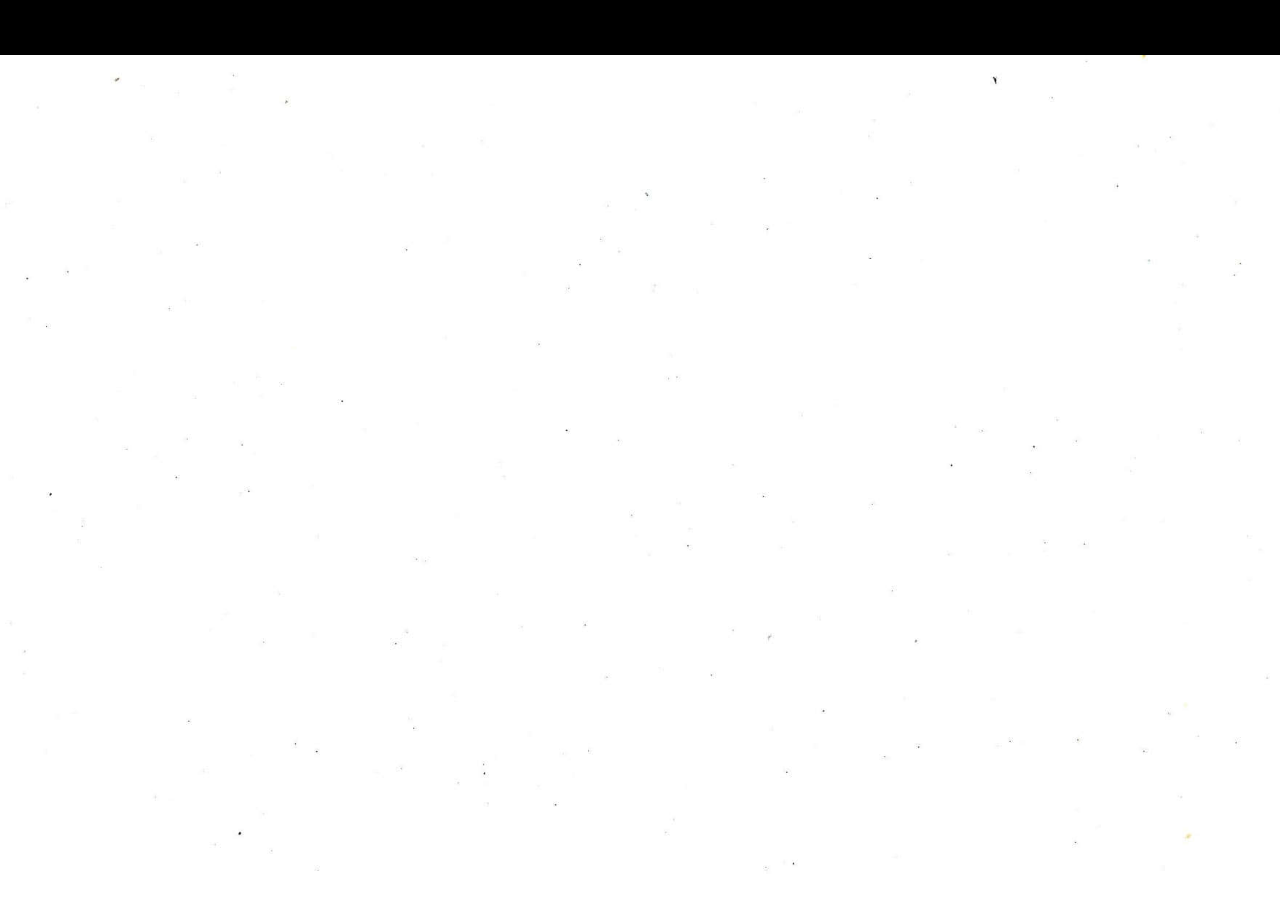
==== index.html @ 8abe1641 "final commit" ====
<!DOCTYPE html>
<html lang="en">
  <head>
    <meta charset="UTF-8" />
    <meta name="viewport" content="width=device-width, initial-scale=1.0" />
    <title>Hiroshi</title>
    <link rel="stylesheet" href="style.css" />
  </head>
  <body>
    <header></header>
    <div class="container">
      <div class="carousel">
        <div class="carousel-items" id="last"  >
          <img src="./images/preloader_4.jpg" alt="" />
        </div>
        <div class="carousel-items" >
          <img src="./images/white.jpg" alt="" />
        </div>
        <div class="carousel-items" id="stop">
          <div class="text-transition"><p class="logo-content">hiroshi</p></div>
        </div>
        <div class="carousel-items">
          <img src="./images/preloader_2.jpg" alt="" />
        </div>
        <div class="carousel-items">
          <img src="./images/preloader_3.jpg" alt="" />
        </div>
        <div class="carousel-items">
          <img src="./images/preloader_4.jpg" alt="" />
        </div>
        <div class="carousel-items" id="first">
          <img src="./images/preloader_1.jpg" alt="" />
        </div>
        
      </div>
    </div>
    <div class="parent-container">
      <div class="section-1">
        <div class="content">
          <div class="hiroshi"><h3>HiroshiArchitects</h3></div>
          <div class="both">
            <div class="paragraph">
              <p>
                Designed for all modern architecture and interior design
                websites
              </p>
            </div>
            <div class="button"><a href=""><span>Purchase</span></a></div>
          </div>
        </div>
      </div>
      <div class="section-2">
        <div class="content-2">
          <div class="con2-imgdiv">
            <a href="./pages/mainHome.html"
              ><img src="./images/landing-home-7.jpg" alt="" />
              <p>Main Home</p></a
            >
          </div>
          <div class="con2-imgdiv">
            <a href="./pages/page2.html"
              ><img src="./images/landing-home-4.jpg" alt="" />
              <p>Decor Studioo</p></a
            >
          </div>
        </div>
        <div class="content-2">
          <div class="con2-imgdiv">
            <a href="#"
              ><img src="./images/landing-home-9.jpg" alt="" />
              <p>Portfolio Tabs</p></a
            >
          </div>
          <div class="con2-imgdiv">
            <a href="./pages/showCase.html"
              ><img src="./images/landing-home-12.jpg" alt="" />
              <p>Building Showcase</p></a
            >
          </div>
        </div>
        <div class="content-2">
          <div class="con2-imgdiv">
            <a href="#"
              ><img src="./images/landing-home-7.jpg" alt="" />
              <p>Vertical Split Home</p></a
            >
          </div>
          <div class="con2-imgdiv">
            <a href="#"
              ><img src="./images/landing-home-11.jpg" alt="" />
              <p>Two Column Portfolio</p></a
            >
          </div>
        </div>
        <div class="content-2">
          <div class="con2-imgdiv">
            <a href="#"
              ><img src="./images/landing-home-2.jpg" alt="" />
              <p>Furniture Design</p></a
            >
          </div>
          <div class="con2-imgdiv">
            <a href="./pages/interior.html"
              ><img src="./images/landing-home-6.jpg" alt="" />
              <p>Interior Design</p></a
            >
          </div>
        </div>
        <div class="content-2">
          <div class="con2-imgdiv">
            <a href="#"
              ><img src="./images/landing-home-8.jpg" alt="" />
              <p>Tile Storage</p></a
            >
          </div>
          <div class="con2-imgdiv">
            <a href="#"
              ><img src="./images/landing-home-10.jpg" alt="" />
              <p>Horizontal Portfolio</p></a
            >
          </div>
        </div>

        <div class="content-2">
          <div class="con2-imgdiv">
            <a href="#"
              ><img src="./images/landing-home-5.jpg" alt="" />
              <p>Portfolio Minimal</p></a
            >
          </div>
          <div class="con2-imgdiv">
            <a href="./pages/modular.html"
              ><img src="./images/landing-home-3.jpg" alt="" />
              <p>Modular Housing</p></a
            >
          </div>
        </div>
      </div>
      <div class="section-3">
        <div class="content-3">
          <ul>
            <li>PORTFOLIO STYLES</li>
          </ul>
          <div class="para-3">
            <p>
              Hiroshi lets you easily display your projects in a number of
              creative ways
            </p>
          </div>
          <a href="#">View More</a>
        </div>
        <div class="content-3a">
          <div class="carousel-container">
            <div class="carousel-wrapper">
              <div class="carousel-item">
                <img src="./images/landing-shop-2-768x744.jpg" alt="" />
              </div>
              <div class="carousel-item">
                <img src="./images/landing-shop-1-768x744.jpg" alt="" />
              </div>
              <div class="carousel-item">
                <img src="./images/landing-shop-2-768x744.jpg" alt="" />
              </div>
              <div class="carousel-item">
                <img src="./images/landing-shop-1-768x744.jpg" alt="" />
              </div>
            </div>
            <button class="next-btn samebutton">
              <img src="./images/multimedia_11181576.png" />
            </button>
            <button class="prev-btn samebutton">
              <img src="./images/round-arrow_11181548.png" alt="" />
            </button>
          </div>
        </div>
      </div>
      <div class="section-4">
        <div class="content-4">
          <h3>
            Get everything your new site needs with Hiroshi, a theme that
            embodies modern architectural sensibilities.
          </h3>
        </div>
      </div>
      <div class="section-5"></div>
      <div class="section-6">
        <div class="content-6">
          <ul>
            <li>PORTFOLIO STYLES</li>
          </ul>
          <div class="para-6">
            <p>
              Hiroshi lets you easily display your projects in a number of
              creative ways
            </p>
          </div>
          <a href="#">View More</a>
        </div>
        <div class="content-6a">
          <div class="mini-carousel-container">
            <div class="mini-carousel-wrapper">
              <div class="mini-carousel-item">
                <img src="./images/landing-shop-2-768x744.jpg" alt="" />
              </div>
              <div class="mini-carousel-item">
                <img src="./images/landing-shop-1-768x744.jpg" alt="" />
              </div>
              <div class="mini-carousel-item">
                <img src="./images/landing-shop-2-768x744.jpg" alt="" />
              </div>
              <div class="mini-carousel-item">
                <img src="./images/landing-shop-1-768x744.jpg" alt="" />
              </div>
            </div>
            <button class="mini-next-btn mini-samebutton">
              <img src="./images/multimedia_11181576.png" />
            </button>
            <button class="mini-prev-btn mini-samebutton">
              <img src="./images/round-arrow_11181548.png" alt="" />
            </button>
          </div>
        </div>
      </div>
      <div class="section-7">
        <div class="content-7">
          <div class="content-7-head">
            <p>Predesigned Inner Pages<p>
          </div>
          <div class="scroll-container">
            <div class="orginal"></div>
            <div class="copy"></div>
            <div class="copy"></div>
          </div>
          <div class="scroll-container2">
            <div class="orginal2"></div>
            <div class="copy2"></div>
            <div class="copy3"></div>
          </div>
        </div>
      </div>
      <div class="section-8">
        <div class="content-8">
          <ul>
            <li>Responsive</li>
          </ul>
          <div class="para-8">
            <p>
              Immaculate look and feel on absolutely every device type and screen
            </p>
          </div>
          <div class="purchase"><button>Purchase</button></div>
        </div>
        <div class="content-8a">
          <div class="main-fade-container">
            <div class="fade-container">
                <div class="frame"><img src="images/frame-slider.png" alt=""></div>
                <img class="fading-images showing" src="./images/ipad-slider-2a.jpg" alt="">
                <img class="fading-images" src="./images/ipad-slider1-a.jpg" alt="">
            </div>
          </div>
        </div>
      
      </div>
      <div class="section-9">
        <div class="content-9">
          <p> A vast selection of beautifully designed layouts for presenting all your architecture & interior design projects, twelve full-blown website examples and much more- meet Hiroshi</p>
        </div>
      </div>
    </div>
  </body>
  <script src="script.js"></script>
</html>
---- style.css ----
* {
  padding: 0;
  margin: 0;
  box-sizing: border-box;
  font-family: "Nunito Sans", sans-serif;
  scroll-behavior: smooth;
}
header {
  height: 55px;
  width: 100%;
  background-color: black;
  position: sticky;
  top: 0;
  z-index: 10;
}
.parent-container {
  display: none;
  overflow-x: hidden;
}
.container {
  width: 100%;
  height: 91vh;
  position: relative;
  overflow: hidden;
  
}
.carousel {
  width: 100%;
  height: 100%;
  display: flex;
}
.carousel-items {
  min-width: 100%;
  height: 100%;
}
.carousel-items img {
  height: 100%;
  width: 100%;
  object-fit: cover;
}
.text-transition{
  width: 100%;
  height: 100%;
  display: flex;
  align-items: center;
  justify-content: center;
}
.logo-content{
  font-size: 50px;
  color: red;
  transform: translateX(80%);
  opacity: 0;
}
.logo-content.content-fade{
  opacity: 1;
  animation: bounce 5s ease-out;
}
.section-1 {
  width: 95%;
  margin: auto;
}
.con2-imgdiv {
  overflow-x: hidden;
}
.content {
  margin-top: 30px;
  display: flex;
  align-items: center;
  justify-content: space-between;
  flex-wrap: wrap;
  
}
.paragraph {
  width: 330px;
  height: 75px;
  display: flex;
  align-items: start;
  justify-content: center;
  line-height: 20px;
  padding: 10px 40px 0px 0px;
  font-size: 15px;
}

.both a{
  border: 1px solid black;
  padding: 15px 55px;
  text-decoration: none;
  color: black;
  position: relative;
  transition: color 0.5 ease-in;
}
.both a::after{
  content: '';
  height: 100%;
  width: 100%;
  position: absolute;
  background-color: black;
  left: 0;
  top: 0;
  transform-origin: right;
  z-index: -1;
  transform: scaleX(0);
  transition: transform .8s cubic-bezier(.22,.61,.36,1);
}
.both a:hover:after{
  transform: scaleX(1);
  transform-origin: left;
}
.both a:hover{
  color: white;
}

.hiroshi {
  width: 500px;
}
.both {
  display: flex;
  align-items: center;
  justify-content: center;
  flex-wrap: wrap;
}
.section-2 {
  width: 94%;
  margin: auto;
  display: flex;
  align-items: center;
  justify-content: center;
  flex-wrap: wrap;
  padding-top: 50px;
}
.content-2 {
  width: 100%;
  display: flex;
  justify-content: space-between;
  flex-wrap: wrap;
  padding-left: 18px;
  margin-bottom: 60px;
  gap: 20px;
}
.content-2 div {
  flex: 1 1 370px;
}
.content-2 img {
  max-width: 95%;
  height: auto;
  transform: translateX(-100%);
  align-items: center;
  justify-content: center;
  margin-top: 20px;
  object-fit: cover;
  padding-left: 20px;
  transition: transform ease-in 1s;
  opacity: 0;
}
.content-2 a {
  text-decoration: none;
  color: black;
}
.content-2 div.fade img {
  transform: translateX(0);
  opacity: 1;
}
.content-2 div.fade p {
  transform: translateX(0);
  opacity: 1;
}
.content-2 p {
  margin-top: 20px;
  padding-left: 20px;
  transform: translateX(10%);
  transition: transform ease-in-out 1s;
  opacity: 0;
}
.section-3 {
  width: 100%;
  display: flex;
  align-items: center;
  justify-content: center;
  flex-wrap: wrap;
  background-color: #f4f3ef;
  padding: 100px 0px;
}
.content-3 {
  display: flex;
  width: 50%;
  flex-direction: column;
  padding-left: 100px;
  padding-bottom: 100px;
  justify-content: start;
  flex: 1 1 340px;
}
.content-3 ul {
  text-decoration: dotted;
  padding-left: 10px;
  font-size: 12px;
  letter-spacing: 3px;
}

.content-3a {
  width: 50%;
  object-fit: cover;
  flex: 1 1 340px;
  padding-left: 30px;
}
.content-3a img {
  object-fit: contain;
  width: 100%;
  max-height: 650px;
}
.content-3 a {
  text-decoration: none;
  color: black;
  font-size: 10px;
  font-size: 12px;
  letter-spacing: 3px;
}
.carousel-container {
  width: 90%;
  overflow: hidden;
  position: relative;
  min-height: 400px;
  padding-bottom: 20px;
}

.carousel-wrapper {
  display: flex;
  transition: transform 1.5s ease-in-out;
}

.carousel-item {
  min-width: 100%;
  box-sizing: border-box;
  transition: opacity 1s ease-in-out;
}

.samebutton {
  position: absolute;
  top: 100%;
  transform: translateY(-60%);
  padding: 10px;
  cursor: pointer;
  z-index: 10;
  border: none;
  height: 40px;
  width: 40px;
  background-color: transparent;
}
.next-btn {
  left: 85%;
}

.prev-btn {
  right: 11%;
}
.para-3 {
  width: 90%;
  font-size: 38px;
  margin: 50px 0px;
}
.section-4 {
  background-image: url(./images/blog-s13.jpg);
  width: 100%;
  height: 500px;
  background-size: cover;
  background-repeat: no-repeat;
}
.content-4 {
  display: flex;
  align-items: center;
  width: 50%;
  height: 100%;
  padding: 50px;
  margin-left: 30px;
}
.content-4 h3 {
  font-weight: normal;
  padding-top: 140px;
  color: white;
  word-spacing: 3px;
  font-size: 32px;
}
.section-5 {
  background-color: black;
  display: flex;
  flex-wrap: wrap;
  align-items: center;
  justify-content: space-around;
  height: 80px;
}
.section-6 {
  width: 100%;
  display: flex;
  align-items: center;
  justify-content: center;
  flex-wrap: wrap;
  background-color: #f4f3ef;
  padding: 100px 0px;
}
.content-6 {
  display: flex;
  width: 50%;
  flex-direction: column;
  padding-left: 100px;
  padding-bottom: 100px;
  justify-content: start;
  flex: 1 1 340px;
}
.content-6 ul {
  text-decoration: dotted;
  padding-left: 10px;
  font-size: 12px;
  letter-spacing: 3px;
}

.content-6 a {
  text-decoration: none;
  color: black;
  font-size: 10px;
  font-size: 12px;
  letter-spacing: 3px;
}
.para-6 {
  width: 90%;
  font-size: 38px;
  margin: 50px 0px;
}
.content-6a {
  width: 50%;
  flex: 1 1 340px;
  padding-left: 30px;
}
.mini-carousel-container {
  width: 90%;
  overflow: hidden;
  position: relative;
  min-height: 400px;
  padding-bottom: 20px;
}

.mini-carousel-wrapper {
  display: flex;
  transition: transform 1.5s ease-in-out;
  
}

.mini-carousel-item {
  min-width: 100%;
  box-sizing: border-box;
  transition: opacity 1s ease-in-out;
}

.mini-samebutton {
  position: absolute;
  top: 100%;
  transform: translateY(-60%);
  padding: 10px;
  cursor: pointer;
  z-index: 10;
  border: none;
  height: 40px;
  width: 40px;
  background-color: transparent;
}
.content-6a img {
  object-fit: contain;
  width: 100%;
  max-height: 650px;
}
.mini-next-btn {
  left: 85%;
}

.mini-prev-btn {
  right: 11%;
}
.section-7 {
  overflow-x: hidden;
  padding-top: 20px;
}
.content-7 {
  margin: 100px 0px;
  padding: 5px;
}
.content-7 p {
  font-size: 38px;
  padding: 10px 100px;
}
.scroll-container {
  display: flex;
  flex-direction: row;
  width: max-content;
  flex-wrap: nowrap;
  transition: transform ease-in-out ;
  margin-bottom: 5px;

}
.scroll-container2 {
  display: flex;
  flex-direction: row;
  width: max-content;
  flex-wrap: nowrap;
  transition: transform ease-in-out ;
  margin: 5px;
}
.orginal {
  height: 302px;
  width: 2170px;
  background-image: url(./images/landing-marquee-1.jpg);
  background-size: cover;
}
.copy {
  height: 302px;
  width: 2170px;
  background-image: url(./images/landing-marquee-1.jpg);
  background-size: cover;
}
.orginal2 {
  height: 302px;
  width: 2170px;
  background-image: url(./images/landing-marquee-2.jpg);
  background-size: cover;
  position: relative;
  right:600px;
}
.copy2 {
  height: 302px;
  width: 2170px;
  background-image: url(./images/landing-marquee-2.jpg);
  background-size: cover;
  position: relative;
  right: 600px;
}
.copy3 {
  height: 302px;
  width: 2170px;
  background-image: url(./images/landing-marquee-2.jpg);
  background-size: cover;
  position: relative;
  right: 500px;
}
.section-8{
  width: 100%;
  display: flex;
  align-items: center;
  justify-content: center;
  flex-wrap: wrap;
  background-color: #f4f3ef;
  padding: 100px 0px;
  transition: background .5s ease;
}
.content-8{
  display: flex;
  width: 50%;
  flex-direction: column;
  padding-left: 100px;
  padding-bottom: 100px;
  justify-content: start;
  flex: 1 1 540px;
}
.content-8 ul{
  text-decoration: dotted;
  padding-left: 10px;
  font-size: 12px;
  letter-spacing: 3px;
}

.content-8 a{
  text-decoration: none;
  color: black;
  font-size: 10px;
  font-size: 12px;
  letter-spacing: 3px;
}
.para-8{
  width: 90%;
  font-size: 38px;
  margin: 50px 0px;
}
.content-8a{
  width: 50%;
  flex: 1 1 700px;
  display: flex;
  align-items: center;
  justify-content: center;
}
.main-fade-container{
  width: 80%;
  min-height: 80VH;
  
}
.fade-container{
  position: relative;
  max-width:80%;
  min-width: 80%;
  min-height: 60vh;
}
.fading-images{
  height: 100%;
  width: 100%;
  object-fit: fill;
  position: absolute;
  top: 0;
  right: 0;
  border-radius: 20px;
  opacity: 0;
  transition: opacity 5 ease-out;
} 
.showing{
  animation: fadeAnimation 5s ease-in-out;
}
.fade-container img:first-child{
  z-index: 3;
  opacity: 1;
  height: 100%;
  width: 100%;
  object-fit: fill;
  position: absolute;
  top: 0;
  right: 0;

}
.section-9{
  width: 100%;
  background-color: black;
  padding: 40px;
}
.content-9{
  width: 50%;
  padding-left: 20px;
}
.content-9 p{
  font-size: 15px;
  color: white;
  line-height:25px;
}
.purchase{
  width: 40%;
}
.purchase button{
  padding: 15px 80px;
  background-color: transparent;
  border: 1px solid black;
}

@media (max-width: 1300px) {
  .section-1 {
    padding: 0;
  }

  .hiroshi {
    width: 100%;
    display: flex;
    align-items: center;
    justify-content: center;
    margin-top: 40px;
  }
  .button {
    width: 100%;
    display: flex;
    align-items: center;
    justify-content: center;
  }
  .paragraph {
    text-align: center;
    padding: 0;
    width: 100%;
  }
  .both {
    width: 100%;
  }
  .section-2 {
    margin-top: 80px;
  }
  .content-2 p {
    padding-left: 18px;
    margin-bottom: 40px;
  }
  .content-2 {
    margin-bottom: 0px;
    padding-left: 18px;
  }
  .section-2 {
    margin: 0;
    width: 100%;
  }
  .content-8a{
    width: 60%;
  }
  .main-fade-container{
    min-height: 50VH;
    width: 70%;
    display: flex;
    align-items: center;
    justify-content: center;
  }
  .fade-container{
    min-width: 70%;
    min-height: 50vh;
  }
}

@media (max-width: 826px) {
  .section-1 {
    padding: 0;
  }
  .section-2 {
    margin: 0;
    width: 100%;
  }
  .section-3 {
    padding: 0px;
  }
  .section-6 {
    padding: 0px;
  }
  .para-3 p {
    font-size: 0.9em;
  }
  .content-2 img {
    padding: 0;
  }
  .content-2 p {
    padding: 0px;
  }
  .carousel-item {
    display: flex;
    align-items: center;
    justify-content: center;
  }

  .para-3 {
    margin: 30px 0px;
  }
  .content-3 {
    padding: 30px;
  }
  .content-3a {
    width: 100%;
    padding: 10px;
    display: flex;
    align-items: center;
    justify-content: center;
  }
  .content-4 h3 {
    font-size: 30px;
    padding: 0px;
    font-weight: lighter;
    color: white;
    word-spacing: 3px;
  }
  .content-4 {
    width: 100%;
    margin: 0;
  }
  .content-6a {
    width: 100%;
    padding: 10px;
    display: flex;
    align-self:center;
    justify-content: center;
  }
  .content-6 {
    padding: 30px;
  }
  .samebutton {
    top: 80%;
    transform: translateY(-10px);
  }
  .next-btn {
    left: 90%;
  }

  .prev-btn {
    right: 5%;
  }
  .mini-carousel-item {
    display: flex;
    align-items: center;
    justify-content: center;
  }
.mini-samebutton {
  transform: translateY(-90px);
}

  .para-6 {
    margin: 30px 0px;
  }
  .section-7{
    padding: 0;
    overflow-y: hidden;
  }
  .orginal {
    height: 151px;
    width: 1085px;
    background-image: url(./images/landing-marquee-1.jpg);
    background-size: cover;
  }
  .orginal2 {
    height: 151px;
    width: 1085px;
    background-image: url(./images/landing-marquee-2.jpg);
    background-size: cover;
    position: relative;
    right: 150px;
  }
  .copy {
    height: 151x;
    width: 1085px;
    background-image: url(./images/landing-marquee-1.jpg);
    background-size: cover;
  }
  .orginal2 {
    height: 151px;
    width: 1085px;
    background-image: url(./images/landing-marquee-2.jpg);
    background-size: cover;
    position: relative;
    right: 300px;
  }
  .copy2 {
    height: 151px;
    width: 1085px;
    background-image: url(./images/landing-marquee-2.jpg);
    background-size: cover;
    position: relative;
    right: 300px;
  }
  .copy3 {
    height: 302px;
    width: 2170px;
    background-image: url(./images/landing-marquee-2.jpg);
    background-size: cover;
    position: relative;
    right: 300px;
  }
  .scroll-container{
    height: 151px;
  }
  .scroll-container2{
    height: 151px;

  }
  .content-7 p{
    padding: 10px 0px;
    font-size: 35px;
    text-align: center;
  }
  .content-8a{
    width: 100%;
  }
  .main-fade-container{
    min-height: 50VH;
    width: 100%;
    display: flex;
    align-items: center;
    justify-content: center;
  }
  .fade-container{
    min-width: 90%;
    min-height: 50vh;
  }
  .content-8{
    padding: 30px;
  }
  .content-9{
    width: 100%;
    padding:10px;
  }
}



/* animations */

@keyframes bounce {
  0% {
    transform: translatex(100);
    opacity: 0;
  }
 
  50%{
    transform: translateX(0%);
    opacity: 1;
  } 
  100%{
    transform: translateX(0);
    opacity: 0;
  }
}
@keyframes fadeAnimation{
  0% {
    opacity: 0;
  }
 
  50%{
    opacity: 1;
  } 
  100%{
    opacity: 0;
  }
}
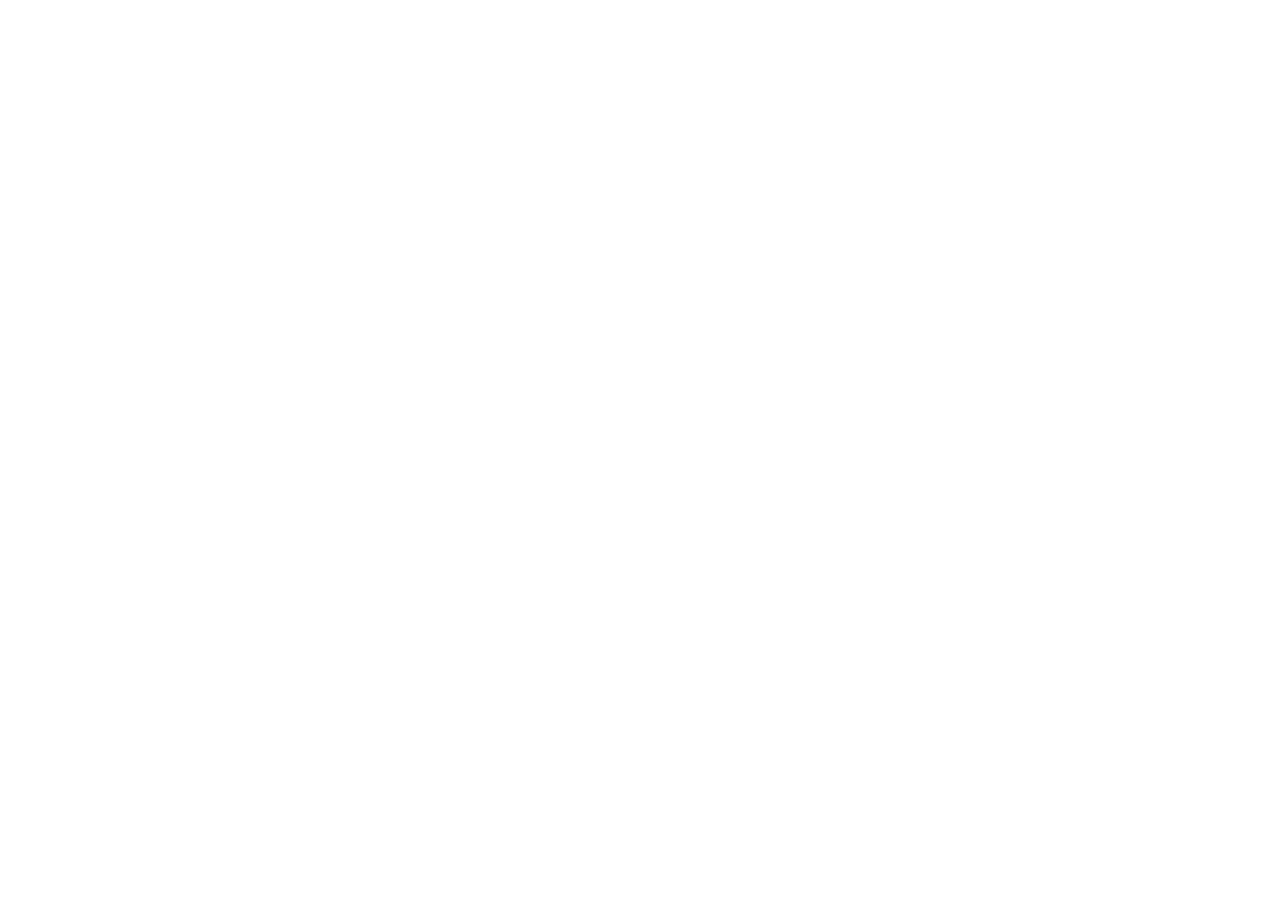
==== commit c975fbd8: "final commit" ====
--- a/index.html
+++ b/index.html
@@ -7,17 +7,16 @@
     <link rel="stylesheet" href="style.css" />
   </head>
   <body>
-    <header></header>
     <div class="container">
       <div class="carousel">
         <div class="carousel-items" id="last"  >
           <img src="./images/preloader_4.jpg" alt="" />
         </div>
         <div class="carousel-items" >
-          <img src="./images/white.jpg" alt="" />
+          <div style="height: 100vh;width: 100%;background-color: white;"></div>
         </div>
         <div class="carousel-items" id="stop">
-          <div class="text-transition"><p class="logo-content">hiroshi</p></div>
+          <div class="text-transition"><p class="logo-content">SUBHADRAM</p></div>
         </div>
         <div class="carousel-items">
           <img src="./images/preloader_2.jpg" alt="" />
@@ -86,7 +85,7 @@
             >
           </div>
           <div class="con2-imgdiv">
-            <a href="#"
+            <a href="./pages/twoColumn.html"
               ><img src="./images/landing-home-11.jpg" alt="" />
               <p>Two Column Portfolio</p></a
             >
@@ -221,23 +220,6 @@
           </div>
         </div>
       </div>
-      <div class="section-7">
-        <div class="content-7">
-          <div class="content-7-head">
-            <p>Predesigned Inner Pages<p>
-          </div>
-          <div class="scroll-container">
-            <div class="orginal"></div>
-            <div class="copy"></div>
-            <div class="copy"></div>
-          </div>
-          <div class="scroll-container2">
-            <div class="orginal2"></div>
-            <div class="copy2"></div>
-            <div class="copy3"></div>
-          </div>
-        </div>
-      </div>
       <div class="section-8">
         <div class="content-8">
           <ul>
@@ -261,11 +243,78 @@
         </div>
       
       </div>
-      <div class="section-9">
-        <div class="content-9">
-          <p> A vast selection of beautifully designed layouts for presenting all your architecture & interior design projects, twelve full-blown website examples and much more- meet Hiroshi</p>
-        </div>
-      </div>
+      <div class="section-7">
+        <div class="content-7">
+          <div class="content-7-head">
+            <p>Predesigned Inner Pages<p>
+          </div>
+          <div class="scroll-container">
+            <div class="orginal"></div>
+            <div class="copy"></div>
+            <div class="copy"></div>
+          </div>
+          <div class="scroll-container2">
+            <div class="orginal2"></div>
+            <div class="copy2"></div>
+            <div class="copy3"></div>
+          </div>
+        </div>
+      </div>
+
+      <footer>
+        <div class="footer-top">
+            <div class="inner-contents">
+              <div class="footer-heading">
+                <div class="image-container">
+                  <a href=""><img src="./pages/img/hiroshi-logo-big-2.webp" alt=""></a>
+                </div>
+              </div>
+              <div class="grid-items">
+                <div class="heading">
+                  <h6>social</h6>
+                </div>
+                <p>
+                  <a href="">Instagram</a>
+                </p>
+                <p>
+                  <a href="">Facebook</a>
+                </p>
+                <p>
+                  <a href="">Linked In</a>
+                </p>
+              </div>
+              <div class="grid-items">
+                <div class="heading">
+                  <h6>Info</h6>
+                </div>
+                <p>
+                  <a href="">Contact</a>
+                </p>
+                <p>
+                  <a href="">Terms of Service</a>
+                </p>
+                <p>
+                  <a href="">Studio</a>
+                </p>
+              </div>
+              <div class="grid-items">
+                <div class="heading">
+                  <h6>Contact</h6>
+                </div>
+                <p>
+                  <a href="">0000000000</a>
+                </p>
+                <p>
+                  <a href="">0000000000</a>
+                </p>
+                <p>
+                  <a href="">e-mail</a>
+                </p>
+              </div>
+            </div>
+            
+        </div>
+      </footer>
     </div>
   </body>
   <script src="script.js"></script>
--- a/style.css
+++ b/style.css
@@ -3,26 +3,18 @@
   margin: 0;
   box-sizing: border-box;
   font-family: "Nunito Sans", sans-serif;
-  scroll-behavior: smooth;
-}
-header {
-  height: 55px;
-  width: 100%;
-  background-color: black;
-  position: sticky;
-  top: 0;
-  z-index: 10;
-}
+}
+
 .parent-container {
   display: none;
   overflow-x: hidden;
 }
 .container {
   width: 100%;
-  height: 91vh;
+  height: 99vh;
   position: relative;
   overflow: hidden;
-  
+  transition: transform 1s ease-in-out;
 }
 .carousel {
   width: 100%;
@@ -542,6 +534,60 @@
   border: 1px solid black;
 }
 
+
+/* footer */
+
+footer{
+  width: 100%;
+  padding-bottom: 60px;    
+}
+footer .footer-top{
+  width: 100%;
+  padding-left: 100px;
+  padding-right: 100px;
+  padding-top: 110px;
+  padding-bottom: 10px;
+  border-top: 1px solid #e3e3e3;
+}
+footer .footer-top .inner-contents{
+  width: 100%;
+  display: flex;
+  gap: 50px;
+}
+footer .footer-top .inner-contents .footer-heading{
+  width: 50%;
+}
+footer .footer-top .inner-contents .image-container img{
+width: 170px;
+height: 66px;
+}
+footer .footer-top .inner-contents .grid-items{
+  width: 16.6%;
+}
+footer .footer-top .inner-contents .grid-items .heading h6{
+  font-family: "DM Sans", sans-serif;
+  font-weight: 400;
+  color: #000;
+  font-size: 12px;
+  line-height: 1.16667em;
+  font-weight: 400;
+  text-transform: uppercase;
+  letter-spacing: .2em;
+  margin: 0 0 32px;
+}
+footer .footer-top .inner-contents .grid-items p{
+  margin: 10px 0;
+  font-size: 15px;
+  font-family: "Nunito Sans", sans-serif;
+  line-height: 1.6875em;
+  font-weight: 400;
+  color: #000;
+  margin-top: -5px;
+}
+footer .footer-top .inner-contents .grid-items p a{
+  color: black;
+  text-decoration: none;
+}
 @media (max-width: 1300px) {
   .section-1 {
     padding: 0;
@@ -767,7 +813,34 @@
     padding:10px;
   }
 }
-
+@media (max-width:769px) {
+  footer .footer-top .inner-contents {
+    flex-direction: column;
+    align-items: center;
+    justify-content: center;
+}
+footer .footer-top .inner-contents .footer-heading {
+    text-align: center;
+    width: 100%;
+}
+footer .footer-top .inner-contents .grid-items {
+    width: 100%;
+    text-align: center;
+}
+}
+@media (max-width:680px) {
+  footer .footer-top .inner-contents .footer-heading {
+    text-align: left;
+    width: 100%;
+}
+footer .footer-top .inner-contents .grid-items {
+    width: 100%;
+    text-align: left;
+}
+footer .footer-top {
+    padding-left: 30px;
+}
+}
 
 
 /* animations */
